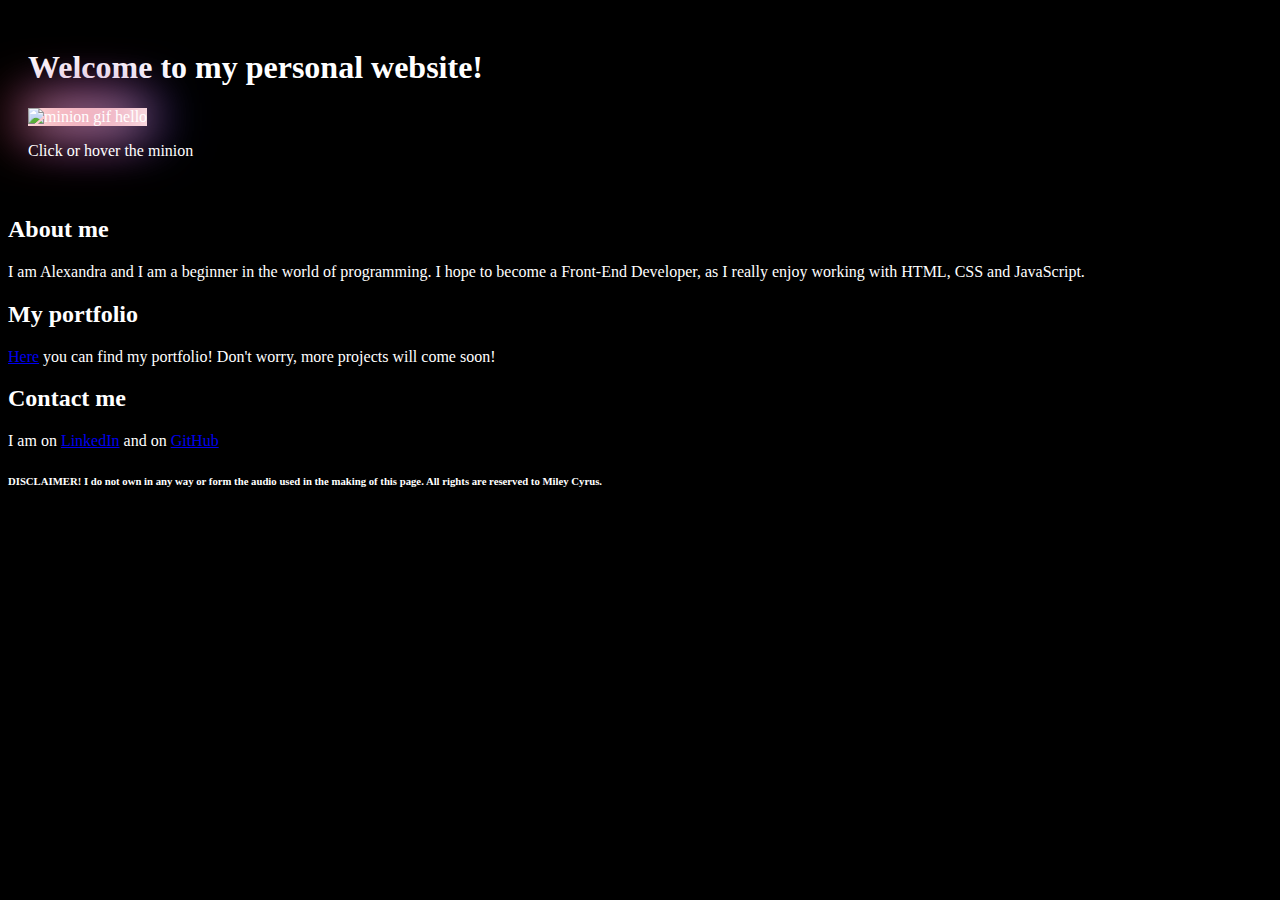
==== Get-to-know-me.html @ 104aecc6 "Add files via upload" ====
<!DOCTYPE html>
<head>
	<title>Get to know me</title>
	<style>
header {
	background-color: rgb(0, 0, 0);
	color: white;
	padding: 20px;
	text-align: auto;
}
body {
	background-color: black;
	color: white;
}
.minion{
	width: 200px;
	height: 200px;
    box-shadow: 
         inset 0 0 50px #fff,
         inset 20px 0 60px red,
         inset -20px 0 60px blue,
         inset 20px 0 300px red,
         inset -20px 0 300px blue,
           0 0 50px #fff,
           -10px 0 60px red,
           10px 0 60px blue;
}
</style>
</head>
<body>
	<header>
		<h1>Welcome to my personal website!</h1>
		<img class="minion" src="https://i.pinimg.com/originals/e3/c7/47/e3c747b1bf7b80b066f62d629209e694.gif" alt="minion gif hello" id="minime"/> <p>Click or hover the minion</p>
		<audio id="miley">
			<source src=".\resources\Miley Cyrus_Fly On The Wall Lyrics.mp3" type="audio/mpeg">
		</audio>
	    <script>
	        var image= document.getElementById('minime');
	        var audio= document.getElementById("miley");
	        image.addEventListener('mouseenter', function(){
	        	audio.play();
	        });
	        image.addEventListener('mouseleave', function() {
	            audio.pause();
	            audio.currentTime = 0;
	        });
	    </script>
	</header>
	<main>
		<h2>About me</h2>
		<p>I am Alexandra and I am a beginner in the world of programming. I hope to become a Front-End Developer, as I really enjoy working with HTML, CSS and JavaScript.</p>
		<h2>My portfolio</h2>
		<p><a href="https://github.com/AlexandraPapadopol?tab=repositories" target="_blank"> Here</a> you can find my portfolio! Don't worry, more projects will come soon!
		<h2>Contact me</h2>
		<p>I am on <a href="https://www.linkedin.com/in/alexandra-p-989883244" target="_blank">LinkedIn</a> and on <a href="https://github.com/AlexandraPapadopol" target="_blank"> GitHub </a>
	</main>
	<footer>
<p><h6>DISCLAIMER! I do not own in any way or form the audio used in the making of this page. All rights are reserved to Miley Cyrus.</h6></p>
	</footer>
</body>
</html>
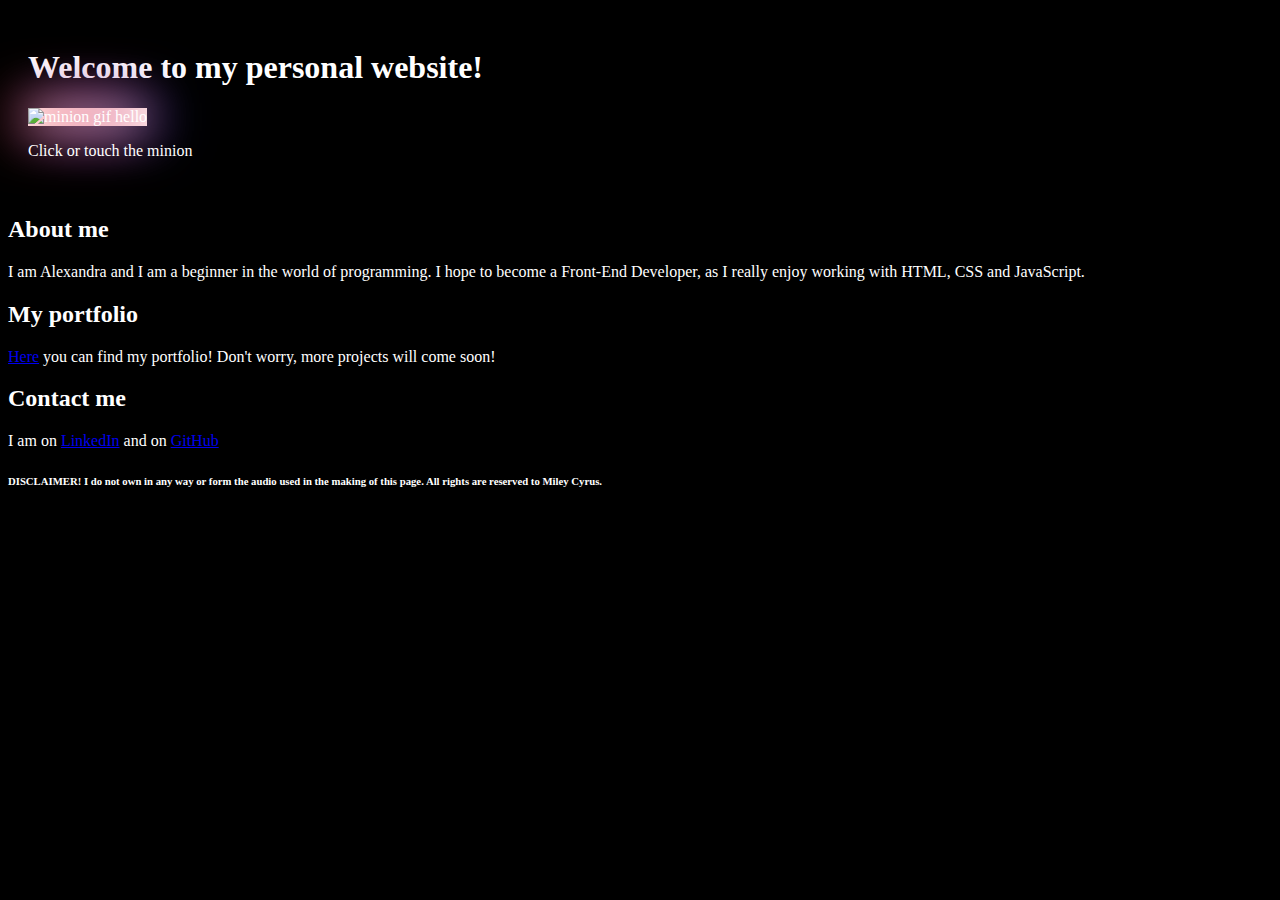
==== commit 469ab9ee: "Update Get-to-know-me.html" ====
--- a/Get-to-know-me.html
+++ b/Get-to-know-me.html
@@ -1,5 +1,7 @@
 <!DOCTYPE html>
 <head>
+	<meta charset="utf-8" />
+        <meta name="viewport" content="width=device-width, initial-scale=1.0" />
 	<title>Get to know me</title>
 	<style>
 header {
@@ -30,21 +32,32 @@
 <body>
 	<header>
 		<h1>Welcome to my personal website!</h1>
-		<img class="minion" src="https://i.pinimg.com/originals/e3/c7/47/e3c747b1bf7b80b066f62d629209e694.gif" alt="minion gif hello" id="minime"/> <p>Click or hover the minion</p>
+		<img class="minion" src="https://i.pinimg.com/originals/e3/c7/47/e3c747b1bf7b80b066f62d629209e694.gif" alt="minion gif hello" id="minime"/> <p>Click or touch the minion</p>
 		<audio id="miley">
-			<source src=".\resources\Miley Cyrus_Fly On The Wall Lyrics.mp3" type="audio/mpeg">
+		  <source src=".\resources\Miley Cyrus_Fly On The Wall Lyrics.mp3" type="audio/mpeg">
 		</audio>
-	    <script>
-	        var image= document.getElementById('minime');
-	        var audio= document.getElementById("miley");
-	        image.addEventListener('mouseenter', function(){
-	        	audio.play();
-	        });
-	        image.addEventListener('mouseleave', function() {
-	            audio.pause();
-	            audio.currentTime = 0;
-	        });
-	    </script>
+		<script>
+		  var image = document.getElementById('minime');
+		  var audio = document.getElementById("miley");
+		  var audioPosition = 0; // variable to store audio position
+
+		  image.addEventListener('mouseenter', function() {
+		    audio.currentTime = audioPosition;
+		    audio.play();
+		  });
+		  image.addEventListener('mouseleave', function() {
+		    audioPosition = audio.currentTime;
+		    audio.pause();
+		  });
+		  image.addEventListener('touchstart', function() {
+		    audio.currentTime = audioPosition;
+		    audio.play();
+		  });
+		  image.addEventListener('touchend', function() {
+		    audioPosition = audio.currentTime;
+		    audio.pause();
+		  });
+		</script>
 	</header>
 	<main>
 		<h2>About me</h2>
@@ -58,4 +71,4 @@
 <p><h6>DISCLAIMER! I do not own in any way or form the audio used in the making of this page. All rights are reserved to Miley Cyrus.</h6></p>
 	</footer>
 </body>
-</html>+</html>
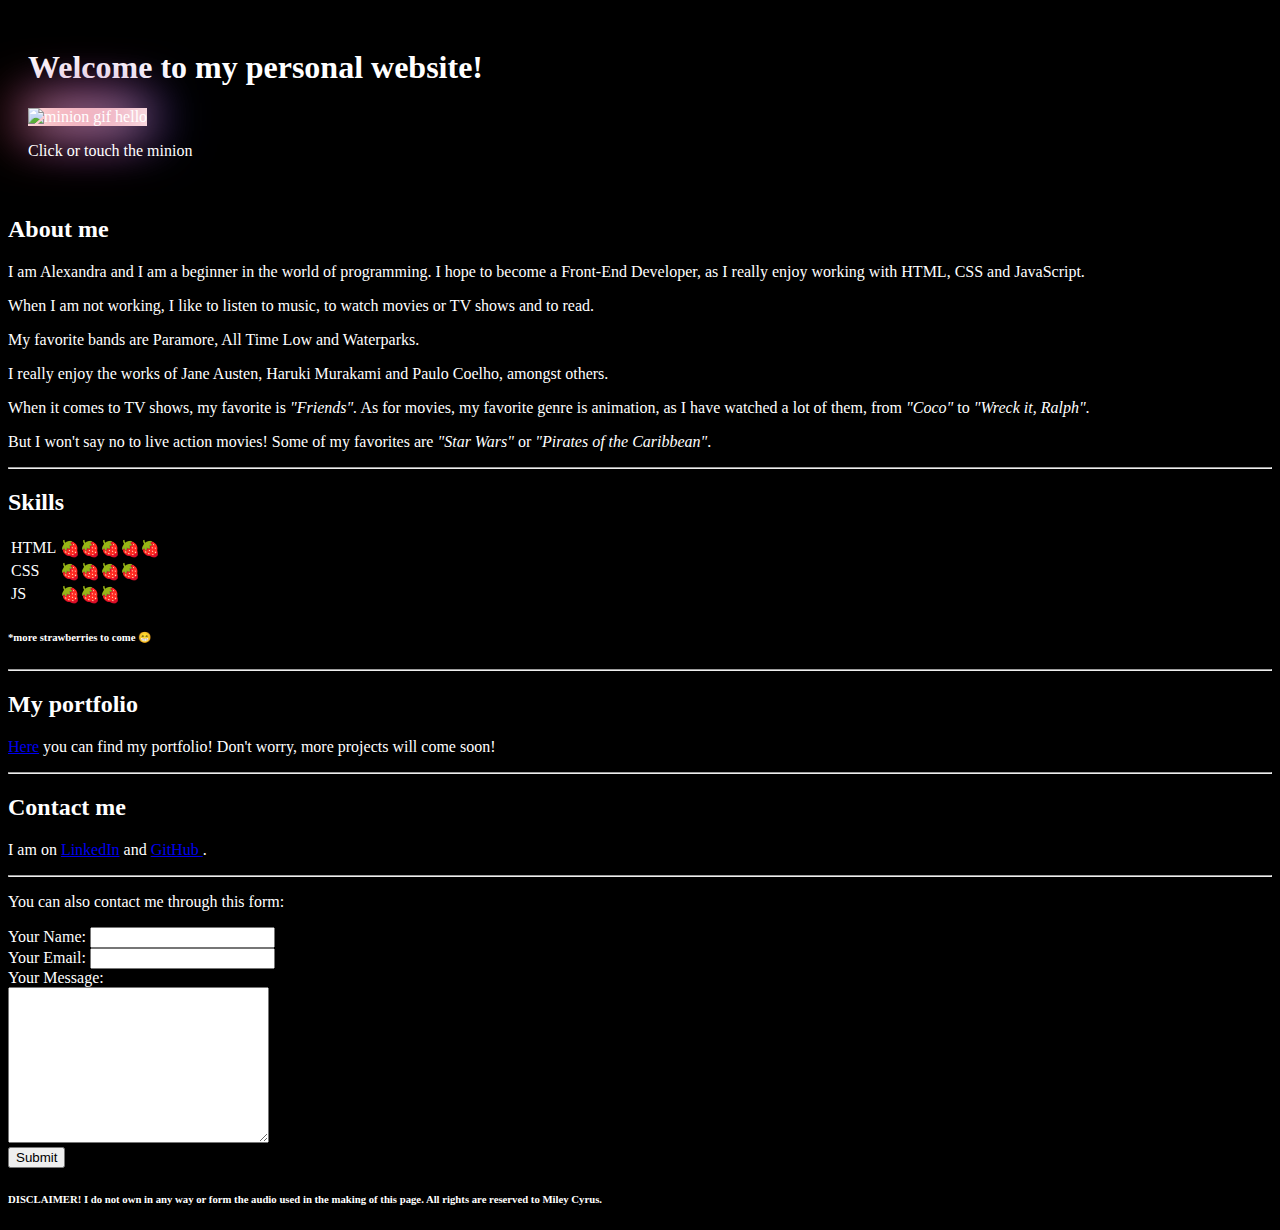
==== commit 54b8497b: "Update Get-to-know-me.html" ====
--- a/Get-to-know-me.html
+++ b/Get-to-know-me.html
@@ -62,13 +62,50 @@
 	<main>
 		<h2>About me</h2>
 		<p>I am Alexandra and I am a beginner in the world of programming. I hope to become a Front-End Developer, as I really enjoy working with HTML, CSS and JavaScript.</p>
+		<p>When I am not working, I like to listen to music, to watch movies or TV shows and to read.</p>
+		<p>My favorite bands are Paramore, All Time Low and Waterparks.</p>
+		<p>I really enjoy the works of Jane Austen, Haruki Murakami and Paulo Coelho, amongst others.</p>
+		<p>When it comes to TV shows, my favorite is <em>"Friends".</em> As for movies, my favorite genre is animation, as I have watched a lot of them, from <em>"Coco"</em> to <em>"Wreck it, Ralph"</em>.</p>
+		<p>But I won't say no to live action movies! Some of my favorites are <em>"Star Wars"</em> or <em>"Pirates of the Caribbean"</em>.</p>
+		<hr>
+		<h2>Skills</h2>
+		<table>
+			<tr>
+				<td>HTML</td>
+				<td>🍓🍓🍓🍓🍓</td>
+			</tr>
+			<tr>
+				<td>CSS</td>
+				<td>🍓🍓🍓🍓</td>
+			</tr>
+			<tr>
+				<td>JS</td>
+				<td>🍓🍓🍓</td>
+			</tr>
+		</table>
+		<h6>*more strawberries to come 😁</h6>
+		<hr>
 		<h2>My portfolio</h2>
-		<p><a href="https://github.com/AlexandraPapadopol?tab=repositories" target="_blank"> Here</a> you can find my portfolio! Don't worry, more projects will come soon!
+		<p><a href="https://github.com/AlexandraPapadopol?tab=repositories" target="_blank"> Here</a> you can find my portfolio! Don't worry, more projects will come soon!</p>
+		<hr>
 		<h2>Contact me</h2>
-		<p>I am on <a href="https://www.linkedin.com/in/alexandra-p-989883244" target="_blank">LinkedIn</a> and on <a href="https://github.com/AlexandraPapadopol" target="_blank"> GitHub </a>
+		<p>I am on <a href="https://www.linkedin.com/in/alexandra-p-989883244" target="_blank">LinkedIn</a> and <a href="https://github.com/AlexandraPapadopol" target="_blank"> GitHub </a>.
+		<hr>
+		<p>You can also contact me through this form:</p>
+		<form action="mailto:alexandrapapadopol7@gmail.com" method="post" enctype="text/plain">
+			<label>Your Name:</label>
+			<input type="text" name="yourName"><br>
+			<label>Your Email:</label>
+			<input type="email" name="yourEmail"><br>
+			<label>Your Message:</label><br>
+			<textarea name="yourMessage" rows="10" cols="30"></textarea><br>
+			<input type="submit">
+		</form>
 	</main>
 	<footer>
 <p><h6>DISCLAIMER! I do not own in any way or form the audio used in the making of this page. All rights are reserved to Miley Cyrus.</h6></p>
 	</footer>
 </body>
 </html>
+</body>
+</html>
